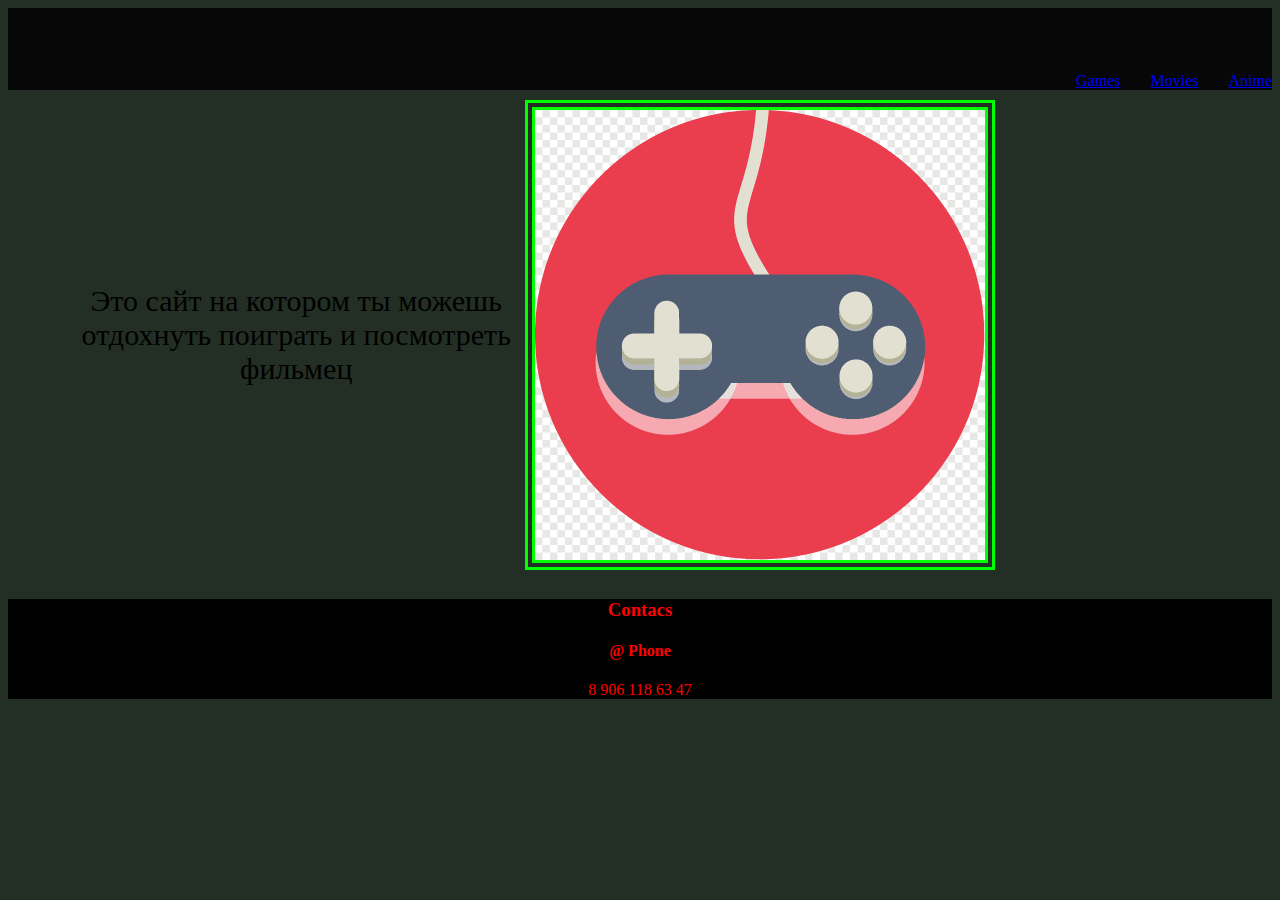
==== index.html @ a73526a7 "Add files via upload" ====
<!DOCTYPE html>
<html lang="en">
<head>
    <meta charset="UTF-8">
    <meta http-equiv="X-UA-Compatible" content="IE=edge">
    <meta name="viewport" content="width=device-width, initial-scale=1.0">
    <title>Dobro pogalovat</title>
    <link rel="stylesheet" href="style.css">
</head>
<body>

    <header>
        <div class="logo"></div>
        <nav>
        
        <a href="Games.html">Games</a>
        <a href="Movies.html">Movies</a>
        <a href="Anime.html">Anime</a>
       
            
        </nav>
    </header>
    <main class="post">
        <article  >
            <p>
                Это сайт на котором ты можешь отдохнуть  поиграть и посмотреть фильмец
       </p>
       </article>
        <img src=png-clipart-xbox-360-controller-video-game-game-controllers-computer-icons-games-miscellaneous-game.png > 
    </main>
    <footer>
        <h3>Contacs</h3>
        <h4>@ Phone</h4>
        <p>8 906 118 63 47</p>
    </footer>

    
</body>
</html>
---- style.css ----
body {
    background-color:#232F25;
}

.logo {
    background-image: url(images/logo.png);
    width: 380px;
    height: 64px;
   
}
.post{
     padding:10px 5%;
     text-align:flex-end;
      position:relative;
      top: 0px;;
      left: 0px;;
      width:100%;
      text-align: left;
    }
      .post>*{
        display:inline-block;
   width:450px;
    font-size:30px;
     vertical-align: middle; 
    } 
    header{
        background-color: rgb(7, 7, 7);
       text-align:right;
    }
    h3{
        text-align:center;
    }
    h4{
        text-align:center;  
    }
    p{
        text-align:center;   
    }
   footer{
    background-color: black;
    color: red;
    
   }
   nav{
    display: flex;
    gap: 30px;
    justify-content: end;
    align-items:center;
    height: 100%;
   }
   p:hover{
    color: aqua;
   }
   a:hover{
    color: aqua;
   }
   img{
    border:10px  lime double;
   }
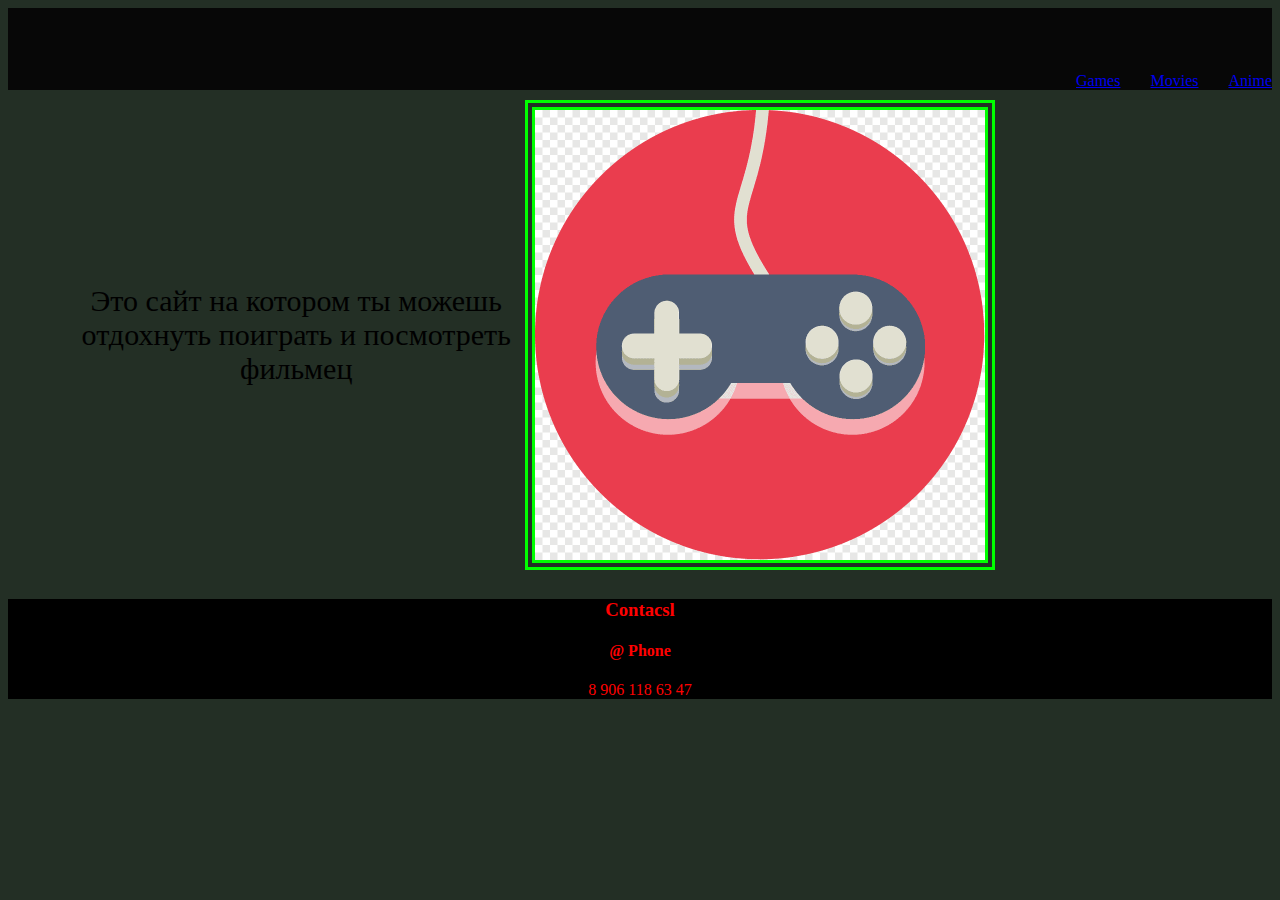
==== commit 3d8f97a3: "Update index.html" ====
--- a/index.html
+++ b/index.html
@@ -1,6 +1,7 @@
 <!DOCTYPE html>
 <html lang="en">
 <head>
+    <meta name="yandex-verification" content="d245d13049afc995" />
     <meta charset="UTF-8">
     <meta http-equiv="X-UA-Compatible" content="IE=edge">
     <meta name="viewport" content="width=device-width, initial-scale=1.0">
@@ -29,11 +30,11 @@
         <img src=png-clipart-xbox-360-controller-video-game-game-controllers-computer-icons-games-miscellaneous-game.png > 
     </main>
     <footer>
-        <h3>Contacs</h3>
+        <h3>Contacsl</h3>
         <h4>@ Phone</h4>
         <p>8 906 118 63 47</p>
     </footer>
 
     
 </body>
-</html>+</html>
